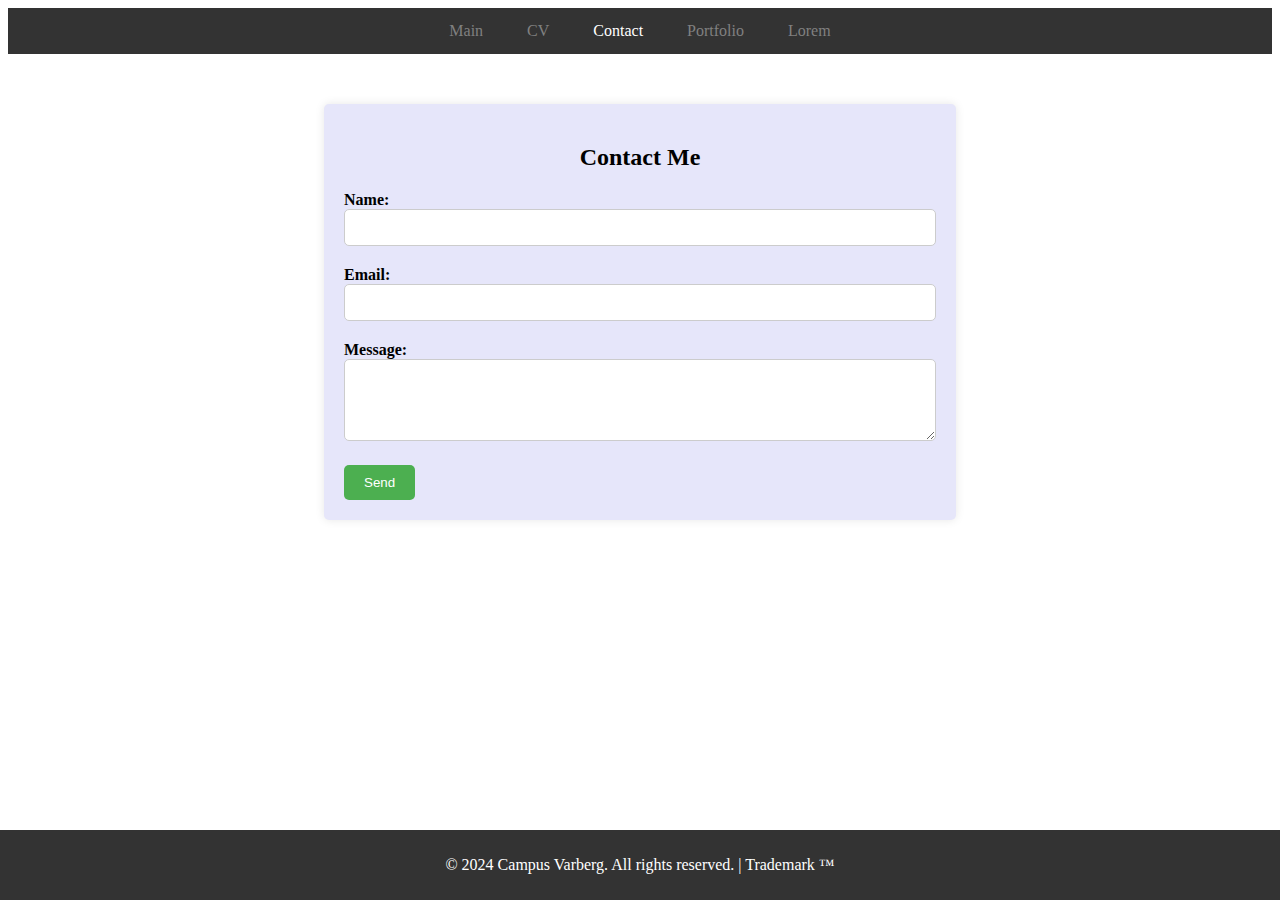
==== Contact.html @ 59d820d8 "first commit" ====
<!DOCTYPE html>
<html lang="en">
<head>
    <meta charset="UTF-8">
    <meta name="viewport" content="width=device-width, initial-scale=1.0">
    <title>Document</title>
    <link rel="stylesheet" href="CSS/style.css">
    <link rel="preconnect" href="https://fonts.googleapis.com">
<link rel="preconnect" href="https://fonts.gstatic.com" crossorigin>
<link href="https://fonts.googleapis.com/css2?family=EB+Garamond:ital,wght@0,400..800;1,400..800&display=swap" rel="stylesheet">
</head>
<body>
    <header>
        <nav class="navbar">
            <a href="main.html">Main</a>
            <a href="CV.html">CV</a>
            <a href="Contact.html" class="active">Contact</a>
            <a href="Portfolio.html">Portfolio</a>
            <a href="Lorem.html">Lorem</a>
        </nav>
    </header>

    <div class="contact-container">
        <h2 class="contact-title">Contact Me</h2>
        <form id="contact-form">
            <div class="contact-form-group">
                <label for="name" class="contact-label">Name:</label>
                <input type="text" id="name" name="name" class="contact-input" required>
            </div>
            <div class="contact-form-group">
                <label for="email" class="contact-label">Email:</label>
                <input type="email" id="email" name="email" class="contact-input" required>
            </div>
            <div class="contact-form-group">
                <label for="message" class="contact-label">Message:</label>
                <textarea id="message" name="message" class="contact-textarea" rows="4" required></textarea>
            </div>
            <button type="submit" class="contact-submit-btn">Send</button>
        </form>
    </div>
    

    <footer>
        <p>&copy; 2024 Campus Varberg. All rights reserved. | Trademark &trade;</p>
    </footer>
</body>
</html>
---- CSS/style.css ----
*{
    box-sizing: border-box;    
}

.navbar{
    background-color: #333;
    overflow: hidden;
    text-align: center;
}
.navbar a {
    display: inline-block;
    color: grey;
    padding: 14px 20px;
    text-decoration: none;
}

.navbar a:hover {
    background-color: lightgrey;
    color: black;
}
.navbar a.active {
    color: white;
}
#mainDiv {
    width: 80%; 
    margin: 0 auto; 
    text-align: center; 
    color: 	#000000; 
}



.mainimage-container {
    display: flex;
    justify-content: space-between;
    align-items: center;
    display: inline-block;
}

#mainimage, #cimage {
    max-width: none; 
    width: 50%;
    height: auto; 
    border-radius: 50%;     
    animation: imganimation infinite linear; 
    animation-play-state: running;
    animation-duration: 10s; 
}

@keyframes imganimation {
    from { transform: translateX(-100%); } 
    to { transform: translateX(300%); } 
}

#mainimage:hover{
    box-shadow: 5px 5px 5px black;
    
}

body{
    background-attachment: fixed;
    background-image: url(https://images.prismic.io/visithalland2/52142491-e401-4794-9c4c-1cb1c6bca697_Varberg_Kallbadhuset_2019_Varbergskommun_DestinationVarberg_FotografNatalieGreppi_HQ-90.jpg?ixlib=gatsbyFP&auto=compress%2Cformat&fit=max);
    background-repeat: no-repeat;
    background-position: center;
    background-size: cover;
}
#mainsec{
    
            text-align: center;
            max-width: 800px;
            margin: 20px auto;
            padding: 20px;            
            border-radius: 8px;
            box-shadow: 0 0 10 rgba(red, green, blue, alpha);
            margin-top: 15%;
    
}

#cvsec{
    background-color: lavender;
    border-radius: 5px;
    padding: 5px 10px;
    margin: 10px auto; 
    max-width: fit-content;
    display: flex;
    flex-direction: column; 
    align-items: center; 
    margin-top: 10%;
}

.portfoliocontainer {
    display: flex;
    justify-content: center; 
    align-items: center; 
    height: 100%;       
}

.image-containerportfolio {
    text-align: center; 
    margin: 20px; 
    
}

@media (max-width: 600px) { /* iPhone SE width */
    .image-containerportfolio {
        flex: 0 0 50%; /* Make the image container take up full width */
    }
    .image-containerportfolio img {
        max-width: 100%; /* Ensure images don't exceed container width */
        height: auto; /* Maintain aspect ratio */
    }
    #cvsec {
        max-width: 55%; /* Adjust max-width for smaller screens like iPhone SE */
    }
    #vbgimg{
        max-width: 100%;
    }
}


.modal {
    display: none; 
    position: fixed;
    z-index: 999; 
    top: 0;
    left: 0;
    width: 100%;
    height: 100%;
    background: rgba(0, 0, 0, 0.75); 
    justify-content: center; 
    align-items: center; 
}


.modal:target {
    display: flex;
}


.modal-content {
    background-color: lavender;
    padding: 20px;
    border-radius: 5px;
    position: relative;
    max-width: 600px;
    max-height: 100%;
    overflow-y: auto; 
    word-wrap: break-word;
}


.modal-close {
    position: absolute;
    top: 10px;
    right: 10px;
    color: #aaa;
    font-size: 24px;
    text-decoration: none;
}


.modal-close:hover {
    color: #000;
    cursor: pointer;
}


.contact-container {
    width: 50%;
    margin: 50px auto;
    background-color: lavender;
    padding: 20px;
    border-radius: 5px;
    box-shadow: 0 0 10px rgba(0, 0, 0, 0.1);
}

.contact-title {
    text-align: center;
}

.contact-form-group {
    margin-bottom: 20px;
}

.contact-label {
    font-weight: bold;
}

.contact-input[type="text"],
.contact-input[type="email"],
.contact-textarea {
    width: 100%;
    padding: 10px;
    border: 1px solid #ccc;
    border-radius: 5px;
}

.contact-textarea {
    resize: vertical;
}

.contact-submit-btn {
    background-color: #4CAF50;
    color: white;
    padding: 10px 20px;
    border: none;
    border-radius: 5px;
    cursor: pointer;
}

.contact-submit-btn:hover {
    background-color: #45a049;
}

.social-icons {
    display: flex;
    justify-content: center;
    align-items: center;
    position: fixed;
    bottom: 80px; 
    left: 0; 
    right: 0; 
    z-index: 999;
    margin: 0 auto;
}

.social-icons a {
    margin: 0 10px;
    text-decoration: none;
    color: black;
    position: relative;
    
}

.github-button, .linkedin-button, .instagram-button {
    background-color: transparent;
    border: none;
    cursor: pointer;
    position: relative;
    
}

footer {
    background-color: #333;
    color: white;
    padding: 10px;
    width: 100%;
    text-align: center;
    position: fixed;
    bottom: 0;
    left: 0; 
}
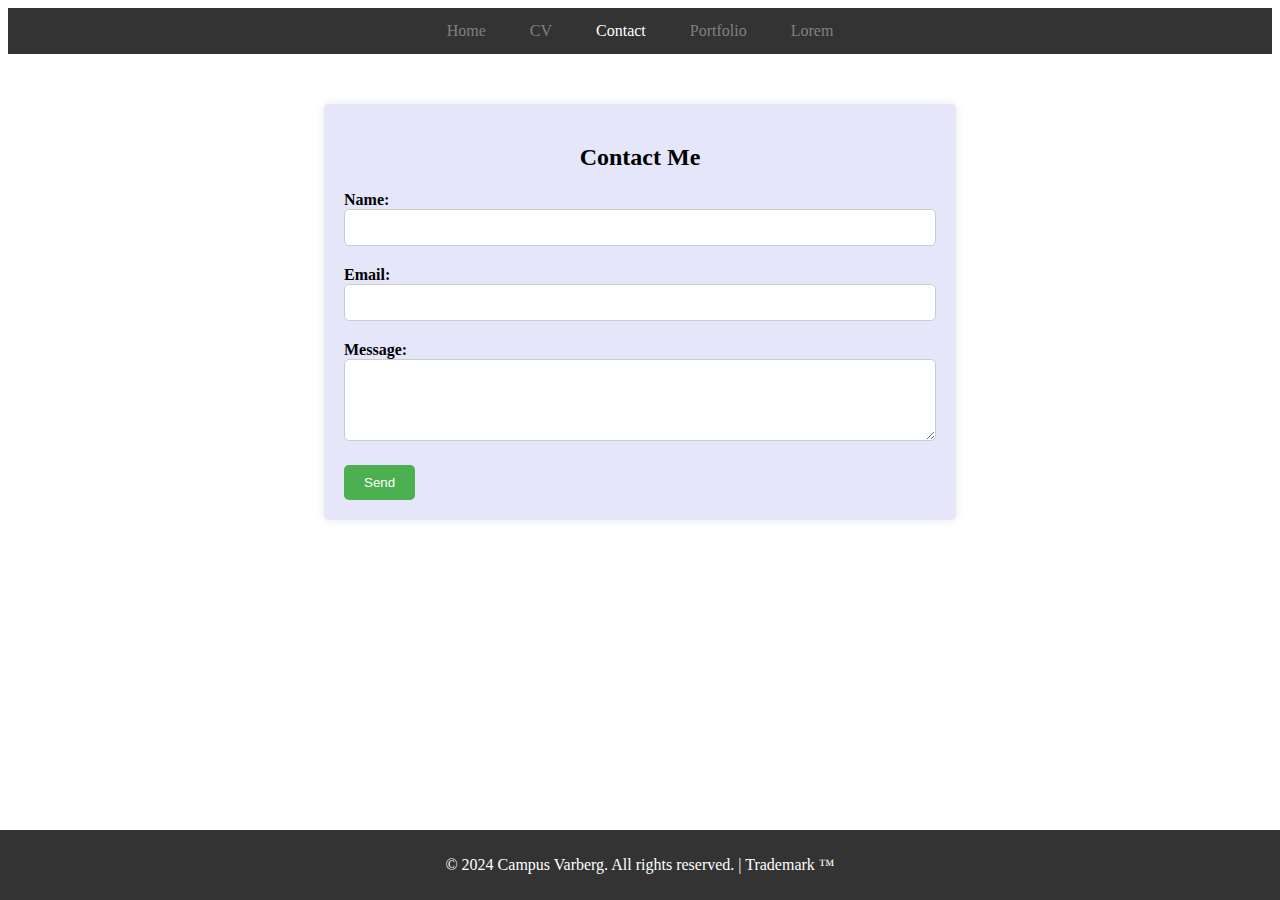
==== commit e6431dc8: "replaced main with home" ====
--- a/Contact.html
+++ b/Contact.html
@@ -12,7 +12,7 @@
 <body>
     <header>
         <nav class="navbar">
-            <a href="main.html">Main</a>
+            <a href="main.html">Home</a>
             <a href="CV.html">CV</a>
             <a href="Contact.html" class="active">Contact</a>
             <a href="Portfolio.html">Portfolio</a>
--- a/CSS/style.css
+++ b/CSS/style.css
@@ -101,16 +101,16 @@
     
 }
 
-@media (max-width: 600px) { /* iPhone SE width */
+@media (max-width: 600px) { 
     .image-containerportfolio {
-        flex: 0 0 50%; /* Make the image container take up full width */
+        flex: 0 0 50%; 
     }
     .image-containerportfolio img {
-        max-width: 100%; /* Ensure images don't exceed container width */
-        height: auto; /* Maintain aspect ratio */
+        max-width: 100%; 
+        height: auto; 
     }
     #cvsec {
-        max-width: 55%; /* Adjust max-width for smaller screens like iPhone SE */
+        max-width: 55%; 
     }
     #vbgimg{
         max-width: 100%;
